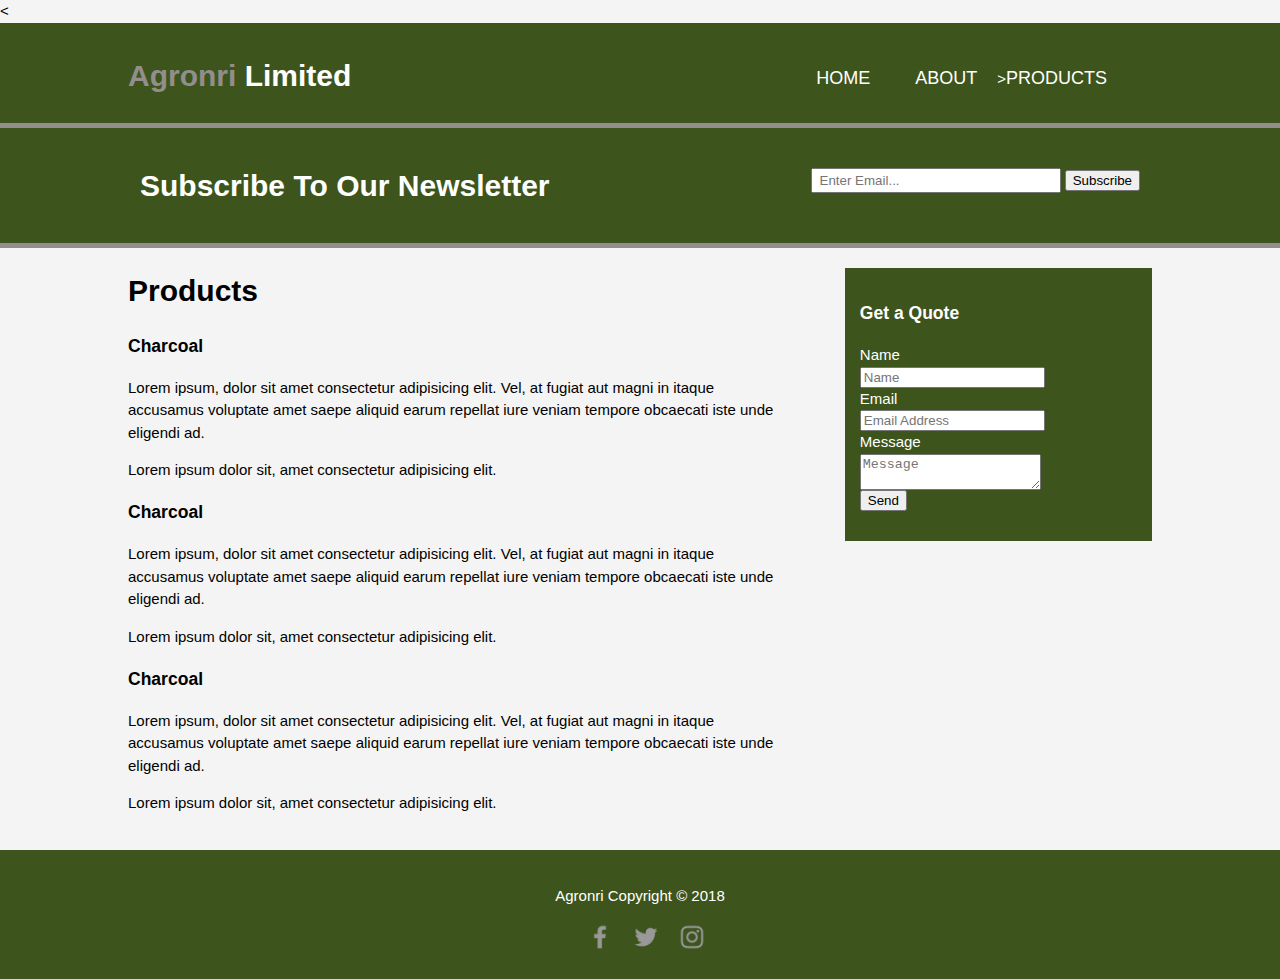
==== Products.html @ 8a08b07e "inital commit" ====
<<!DOCTYPE html>
<html lang="en">
<head>
    <meta charset="UTF-8">
    <meta name="viewport" content="width=device-width, initial-scale=1.0">
    <meta name="description" content="Agricultural products">
    <meta name="keywords" content="imort, export, agricultural products, charcoal, hardwool charcoal, pepper, chilii, coal, agric">
    <meta name="author" content="Chioma James">
    <meta http-equiv="X-UA-Compatible" content="ie=edge">
    <title>Agronri | Products</title>
    <link rel="stylesheet" href="./css/main.css">
</head>
<body>
    <header>
        <div class="container">
            <div id="branding">
                <h1><span class="highlight">Agronri</span> Limited</h1>
            </div>
            <nav>
                <ul>
                    <li><a href="index.html">Home</a></li>
                    <li><a href="about.html">About</a></li>
                    <li class="current"></li>><a href="products.html">Products</a></li>
                </ul>
            </nav>
        </div>
    </header>

    <section id="newsletter">
        <div class="container">
            <h1>Subscribe To Our Newsletter</h1>
            <form>
                <input type="email" placeholder="Enter Email...">
                <button type="submit" class="button_1">Subscribe</button>
            </form>
        </div>
    </section>

    <section id="main">
        <div class="container">
            <article id="main_col">
                <h1 class="page-title">Products</h1>
                <ul id="products">
                    <li>
                        <h3>Charcoal</h3>
                        <p>Lorem ipsum, dolor sit amet consectetur adipisicing elit. Vel, at fugiat aut magni in itaque accusamus voluptate amet saepe aliquid earum repellat iure veniam tempore obcaecati iste unde eligendi ad.</p>
                        <p>Lorem ipsum dolor sit, amet consectetur adipisicing elit.</p>
                    </li>
                    <li>
                        <h3>Charcoal</h3>
                        <p>Lorem ipsum, dolor sit amet consectetur adipisicing elit. Vel, at fugiat aut magni in itaque accusamus voluptate amet saepe aliquid earum repellat iure veniam tempore obcaecati iste unde eligendi ad.</p>
                        <p>Lorem ipsum dolor sit, amet consectetur adipisicing elit.</p>
                    </li>
                    <li>
                            <h3>Charcoal</h3>
                            <p>Lorem ipsum, dolor sit amet consectetur adipisicing elit. Vel, at fugiat aut magni in itaque accusamus voluptate amet saepe aliquid earum repellat iure veniam tempore obcaecati iste unde eligendi ad.</p>
                            <p>Lorem ipsum dolor sit, amet consectetur adipisicing elit.</p>
                    </li>
                </ul>
            </article>

            <aside id="sidebar">
              <div class="dark">
                <h3>Get a Quote</h3>
                <form class="quote">
                    <div>
                        <label>Name</label><br>
                        <input type="email" placeholder="Name">
                    </div>
                    <div>
                            <label>Email</label><br>
                            <input type="text" placeholder="Email Address">
                    </div>
                    <div>
                            <label>Message</label><br>
                            <textarea placeholder="Message"></textarea>
                    </div>
                    <button class="button_1" type="submit">Send</button>
                </form>
              </div>
            </aside>
        </div>
    </section>

    <footer>
        <p>Agronri Copyright &copy; 2018</p>
            <div class="social">
                <img src="img/facebook.png">
                <img src="img/twitter.png">
                <img src="img/insta.png"/>
            </div>
        </footer>
</body>
</html>
---- css/main.css ----
body{
    font: 15px/1.5 Arial, Helvetica, sans-serif;
    padding: 0;
    margin: 0;
    background-color: #f4f4f4;
}

/* Global */
.container{
    width: 80%;
    margin: auto;
    overflow: hidden;
}

 ul{
    margin: 0;
    padding: 0;
}

.botton_1{
    height: 38px;
    border: none;
    background: #3d551d;
    color: #ffffff;
    padding-top: 20px;
    padding-left: 20px;
    padding-right: 20px;
}

.dark{
    padding: 15px;
    background: #3d551d;
    color: #ffffff;
    margin-top: 10px;
    margin-bottom: 10px;
}

/* Header */
header{
    background: #3d551d;
    color: #ffffff;
    padding-top: 30px;
    min-height: 70px;
    border-bottom: #928e8c 5px solid;
}

header a{
    color: #ffffff;
    text-decoration: none;
    text-transform: uppercase;
    font-size: 18px;
}

header ul{
    margin: 0;
    padding: 0;
}

header li{
    float: left;
    display: inline;
    padding: 0 20 0 25;
}

header #branding{
    float: left;
}

header #branding h1{
    margin: 0;
}

header nav{
    float: right;
    margin-top: 12px;
}

header .highlight, header .current a{
color: #928e8c;
font-weight: bold;
}

header a: hover{
    color: #green;
    font-weight:bold;
}

/* Showcase*/
#showcase{
    min-height: 390px;
    background: url('../img/farmland.jpg') no-repeat 0 -370px;
    text-align: center;
    color: #ffffff;
    outline-color: silver;
    font-weight: bolder;
}

#showcase h1{
    margin-top: 100px;
    font-size: 55px;
    margin-bottom: 10px;
}

#showcase p{
    font-size: 23px;
}

/* Newsletter*/
#newsletter {
    padding: 15px;
    color: #ffffff;
    background: #3d551d;
    border-bottom: #928e8c 5px solid;
}

#newsletter h1{
    float: left;
}

#newsletter form{
    float: right;
    margin-top: 25px;
}

#newsletter input[type='email']{
    padding: 7px;
    height: 25px;
    width: 250px;
}

/* Boxes*/
#boxes{
    margin-top: 20px;
}

#boxes .box{
    float: left;
    text-align: center;
    width: 30%;
    padding: 10px;
}

#boxes .box img{
    width: 200px;
    height: 200px;
    border-radius: 100%;
}

/* Sidebar*/
aside#sidebar{
    float: right;
    width: 30%;
    margin-top: 10px;
}

/* Main_col*/
article#main_col{
    float: left;
    width: 65%;
}

/* Products*/
ul #products li{
    list-style: none;
    padding: 20px;
    border: #cccccc solid 1px;
    margin-bottom: 5px;
}


/* Footer*/
footer{
    padding: 20px;
    margin-top: 20px;
    text-align: center;
    background-color: #3d551d;
    color: #ffffff;
}

footer .social img{
    width: 30px;
    height: 30px;
    padding-left: 12px;
    text-align: center;
}

/* Media Queries*/
@media (max-width: 768px) {
    header #branding, 
    header nav, 
    header nav li,
    #newsletter h1,
    #newsletter form,
    #boxes .box,
    article#main-col,
    aside#Sidebar{
        text-align: center;
        float: none;
        width: 100%;
    }

    header{
        padding-bottom: 20px;
    }

    #showcase h1{
        margin-top: 40px;
    }

    #newsletter button{
        display: block;
        width: 100%;
    }

    #newsletter form input[type="email"]
    width: 100%;
    margin-bottom: 5px;
}
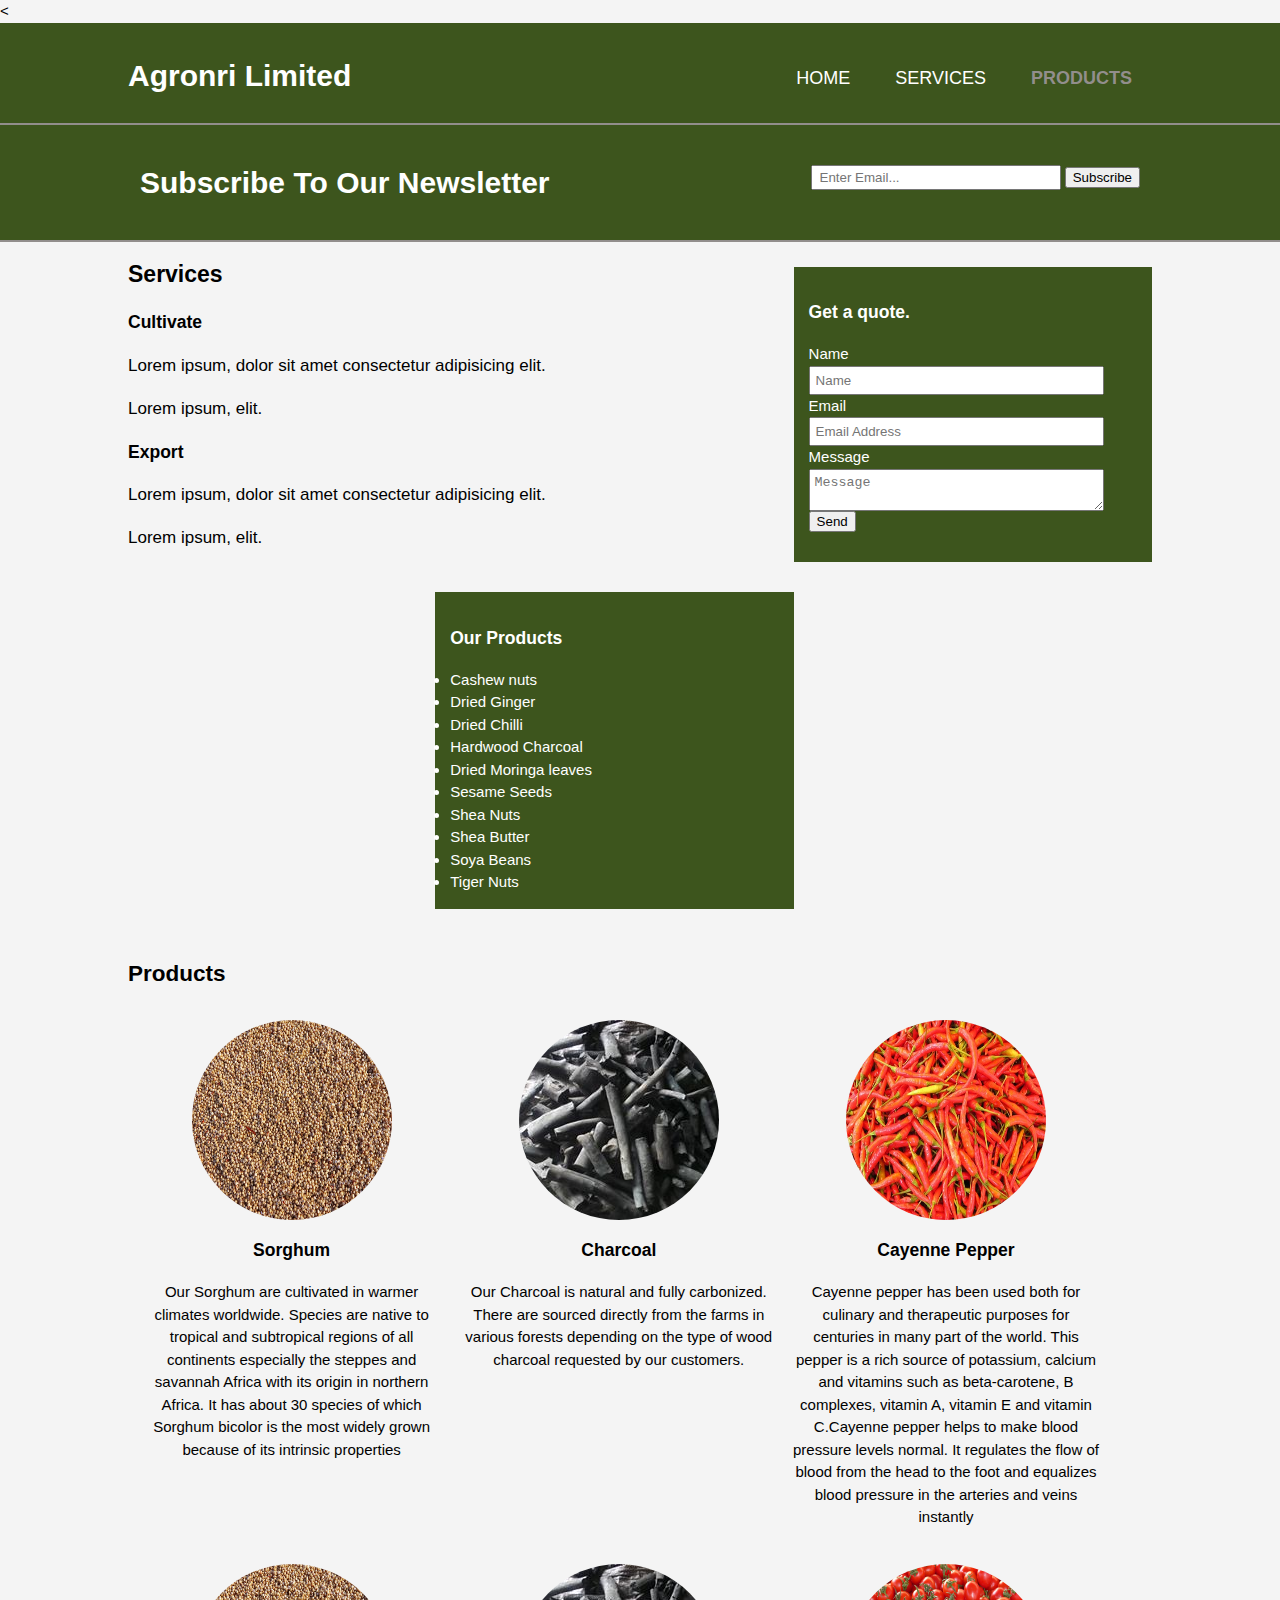
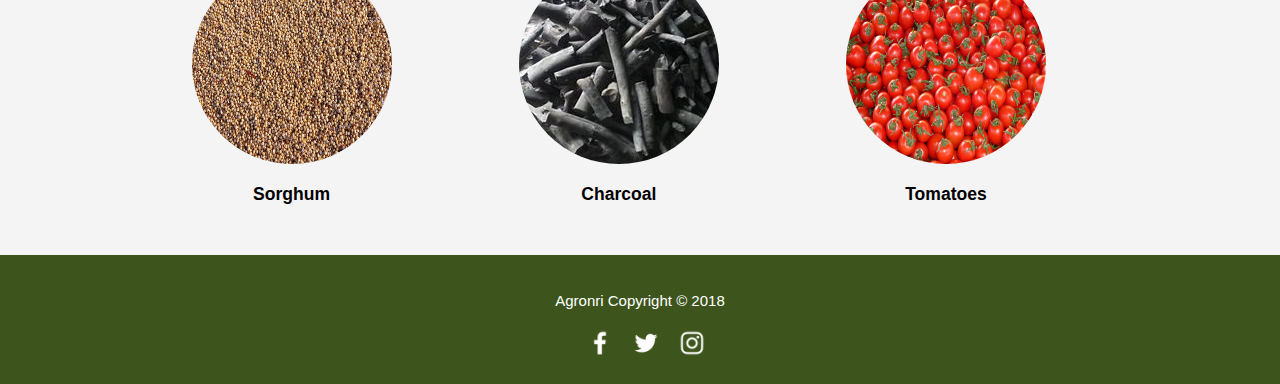
==== commit cfb33736: "upated about page" ====
--- a/Products.html
+++ b/Products.html
@@ -14,13 +14,13 @@
     <header>
         <div class="container">
             <div id="branding">
-                <h1><span class="highlight">Agronri</span> Limited</h1>
+                <h1><span>Agronri</span> Limited</h1>
             </div>
             <nav>
                 <ul>
                     <li><a href="index.html">Home</a></li>
-                    <li><a href="about.html">About</a></li>
-                    <li class="current"></li>><a href="products.html">Products</a></li>
+                    <li><a href="#services">Services</a></li>
+                    <li class="current"><a href="Products.html">Products</a></li>
                 </ul>
             </nav>
         </div>
@@ -39,56 +39,103 @@
     <section id="main">
         <div class="container">
             <article id="main_col">
-                <h1 class="page-title">Products</h1>
-                <ul id="products">
+                <h1 class="page-title" id="services">Services</h1>
+                <ul id="services">
                     <li>
-                        <h3>Charcoal</h3>
-                        <p>Lorem ipsum, dolor sit amet consectetur adipisicing elit. Vel, at fugiat aut magni in itaque accusamus voluptate amet saepe aliquid earum repellat iure veniam tempore obcaecati iste unde eligendi ad.</p>
-                        <p>Lorem ipsum dolor sit, amet consectetur adipisicing elit.</p>
+                        <h3>Cultivate</h3>
+                            <p>Lorem ipsum, dolor sit amet consectetur adipisicing elit. </p>
+                            <p>Lorem ipsum, elit. </p>
                     </li>
                     <li>
-                        <h3>Charcoal</h3>
-                        <p>Lorem ipsum, dolor sit amet consectetur adipisicing elit. Vel, at fugiat aut magni in itaque accusamus voluptate amet saepe aliquid earum repellat iure veniam tempore obcaecati iste unde eligendi ad.</p>
-                        <p>Lorem ipsum dolor sit, amet consectetur adipisicing elit.</p>
-                    </li>
-                    <li>
-                            <h3>Charcoal</h3>
-                            <p>Lorem ipsum, dolor sit amet consectetur adipisicing elit. Vel, at fugiat aut magni in itaque accusamus voluptate amet saepe aliquid earum repellat iure veniam tempore obcaecati iste unde eligendi ad.</p>
-                            <p>Lorem ipsum dolor sit, amet consectetur adipisicing elit.</p>
+                        <h3>Export</h3>
+                            <p>Lorem ipsum, dolor sit amet consectetur adipisicing elit. </p>
+                            <p>Lorem ipsum, elit. </p>
                     </li>
                 </ul>
             </article>
 
             <aside id="sidebar">
               <div class="dark">
-                <h3>Get a Quote</h3>
+                <h3>Get a quote.</h3>
                 <form class="quote">
                     <div>
-                        <label>Name</label><br>
-                        <input type="email" placeholder="Name">
+                      <label>Name</label><br>
+                      <input type="text" placeholder="Name">
                     </div>
                     <div>
-                            <label>Email</label><br>
-                            <input type="text" placeholder="Email Address">
+                      <label>Email</label><br>
+                      <input type="email" placeholder="Email Address">
                     </div>
                     <div>
-                            <label>Message</label><br>
-                            <textarea placeholder="Message"></textarea>
+                      <label>Message</label><br>
+                      <textarea placeholder="Message"></textarea>
                     </div>
                     <button class="button_1" type="submit">Send</button>
                 </form>
               </div>
             </aside>
+
+            <aside id="sidebar">
+                    <div class="dark">
+                    <h3>Our Products</h3>
+                        <ul>
+                            <li>Cashew nuts</li>
+                            <li>Dried Ginger</li>
+                            <li>Dried Chilli</li>
+                            <li>Hardwood Charcoal</li>
+                            <li>Dried Moringa leaves</li>
+                            <li>Sesame Seeds</li>
+                            <li>Shea Nuts</li>
+                            <li>Shea Butter</li>
+                            <li>Soya Beans</li>
+                            <li>Tiger Nuts</li>         
+                        </ul>
+                    </div>
+                  </aside>
+
         </div>
     </section>
 
+    <section id="boxes">
+            <div class="container"><h2 id="crops">Products</h2>
+                <div class="box">
+                    <img src="./img/sorghum.jpg">
+                    <h3>Sorghum</h3>
+                    <p>Our Sorghum are cultivated in warmer climates worldwide. Species are native to tropical and subtropical regions of all continents especially the steppes and savannah Africa with its origin in northern Africa. It has about 30 species of which Sorghum bicolor is the most widely grown because of its intrinsic properties</p>
+                </div>
+                <div class="box">
+                    <img src="./img/coal1.jpg">
+                    <h3>Charcoal</h3>
+                    <p>Our Charcoal is natural and fully carbonized. There are sourced directly from the farms in various forests depending on the type of wood charcoal requested by our customers.</p>
+                </div> 
+                <div class="box">
+                    <img src="./img/chili.jpg">
+                    <h3>Cayenne Pepper</h3>
+                    <p>Cayenne pepper has been used both for culinary and therapeutic purposes for centuries in many part of the world. This pepper is a rich source of potassium, calcium and vitamins such as beta-carotene, B complexes, vitamin A, vitamin E and vitamin C.Cayenne pepper helps to make blood pressure levels normal. It regulates the flow of blood from the head to the foot and equalizes blood pressure in the arteries and veins instantly</p>
+                </div>
+                <div class="box">
+                        <img src="./img/sorghum.jpg">
+                        <h3>Sorghum</h3>
+                    </div>
+                    <div class="box">
+                        <img src="./img/coal1.jpg">
+                        <h3>Charcoal</h3>
+                    </div> 
+                    <div class="box">
+                        <img src="./img/tomatoes.jpg">
+                        <h3>Tomatoes</h3>
+                    </div>
+            </div>
+            
+        </section>
+
     <footer>
         <p>Agronri Copyright &copy; 2018</p>
-            <div class="social">
-                <img src="img/facebook.png">
-                <img src="img/twitter.png">
-                <img src="img/insta.png"/>
-            </div>
-        </footer>
+        <div class="social">
+            <a href="https://www.facebook.com/agronri/"><img src="img/facebook.png" alt="facebook_social" ></a>
+            <a href="https://twitter.com/Agronri"><img src="img/twitter.png" alt="twitter_social"></a>
+            <a href="https://www.instagram.com/agronri/"><img src="img/insta.png" alt="instagram_social"></a>
+        </div>
+    </footer>
 </body>
 </html>--- a/css/main.css
+++ b/css/main.css
@@ -20,9 +20,8 @@
 .botton_1{
     height: 38px;
     border: none;
-    background: #3d551d;
-    color: #ffffff;
-    padding-top: 20px;
+    background: #b17e1e;
+    color: #ffffff;
     padding-left: 20px;
     padding-right: 20px;
 }
@@ -41,7 +40,7 @@
     color: #ffffff;
     padding-top: 30px;
     min-height: 70px;
-    border-bottom: #928e8c 5px solid;
+    border-bottom: #928e8c 2.5px solid;
 }
 
 header a{
@@ -68,6 +67,7 @@
 
 header #branding h1{
     margin: 0;
+    outline-color: rgb(220, 130, 21);
 }
 
 header nav{
@@ -87,11 +87,12 @@
 
 /* Showcase*/
 #showcase{
-    min-height: 390px;
-    background: url('../img/farmland.jpg') no-repeat 0 -370px;
-    text-align: center;
-    color: #ffffff;
-    outline-color: silver;
+    min-height: 395px;
+    background: url('../img/coal.jpg') no-repeat;
+    background-size: cover;
+    text-align: center;
+    color: #ffffff;
+    text-shadow: rgb(209, 125, 16), 10px;
     font-weight: bolder;
 }
 
@@ -102,7 +103,7 @@
 }
 
 #showcase p{
-    font-size: 23px;
+    font-size: 21px;
 }
 
 /* Newsletter*/
@@ -110,7 +111,7 @@
     padding: 15px;
     color: #ffffff;
     background: #3d551d;
-    border-bottom: #928e8c 5px solid;
+    border-bottom: #928e8c 2px solid;
 }
 
 #newsletter h1{
@@ -149,26 +150,40 @@
 /* Sidebar*/
 aside#sidebar{
     float: right;
-    width: 30%;
-    margin-top: 10px;
+    width: 35%;
+    margin-top: 15px;
+}
+
+aside#sidebar .quote input, aside#sidebar .quote textarea{
+    padding: 5px;
+    width: 90%;
 }
 
 /* Main_col*/
 article#main_col{
     float: left;
-    width: 65%;
-}
-
-/* Products*/
-ul #products li{
+    width: 60%;
+    text-align: justify;
+}
+
+article#main_col p{
+    font-size: 17px;
+}
+
+.page-title{
+    font-size: 23px;
+}
+
+/* Services */
+ul #services li{
     list-style: none;
     padding: 20px;
     border: #cccccc solid 1px;
     margin-bottom: 5px;
-}
-
-
-/* Footer*/
+    background: #e6e6e6;
+}
+
+/* Footer */
 footer{
     padding: 20px;
     margin-top: 20px;
@@ -182,17 +197,18 @@
     height: 30px;
     padding-left: 12px;
     text-align: center;
+    filter: brightness(180%)
 }
 
 /* Media Queries*/
-@media (max-width: 768px) {
+@media (max-width: 768px){
     header #branding, 
     header nav, 
     header nav li,
     #newsletter h1,
     #newsletter form,
     #boxes .box,
-    article#main-col,
+    article#main_col,
     aside#Sidebar{
         text-align: center;
         float: none;
@@ -200,7 +216,7 @@
     }
 
     header{
-        padding-bottom: 20px;
+        padding-bottom: 15px;
     }
 
     #showcase h1{
@@ -210,9 +226,11 @@
     #newsletter button{
         display: block;
         width: 100%;
-    }
-
-    #newsletter form input[type="email"]
+        height: 27px;
+        margin-top: 7px;
+    }
+
+    #newsletter form input[type="email"], .quote input, .quote textarea{
     width: 100%;
     margin-bottom: 5px;
 }